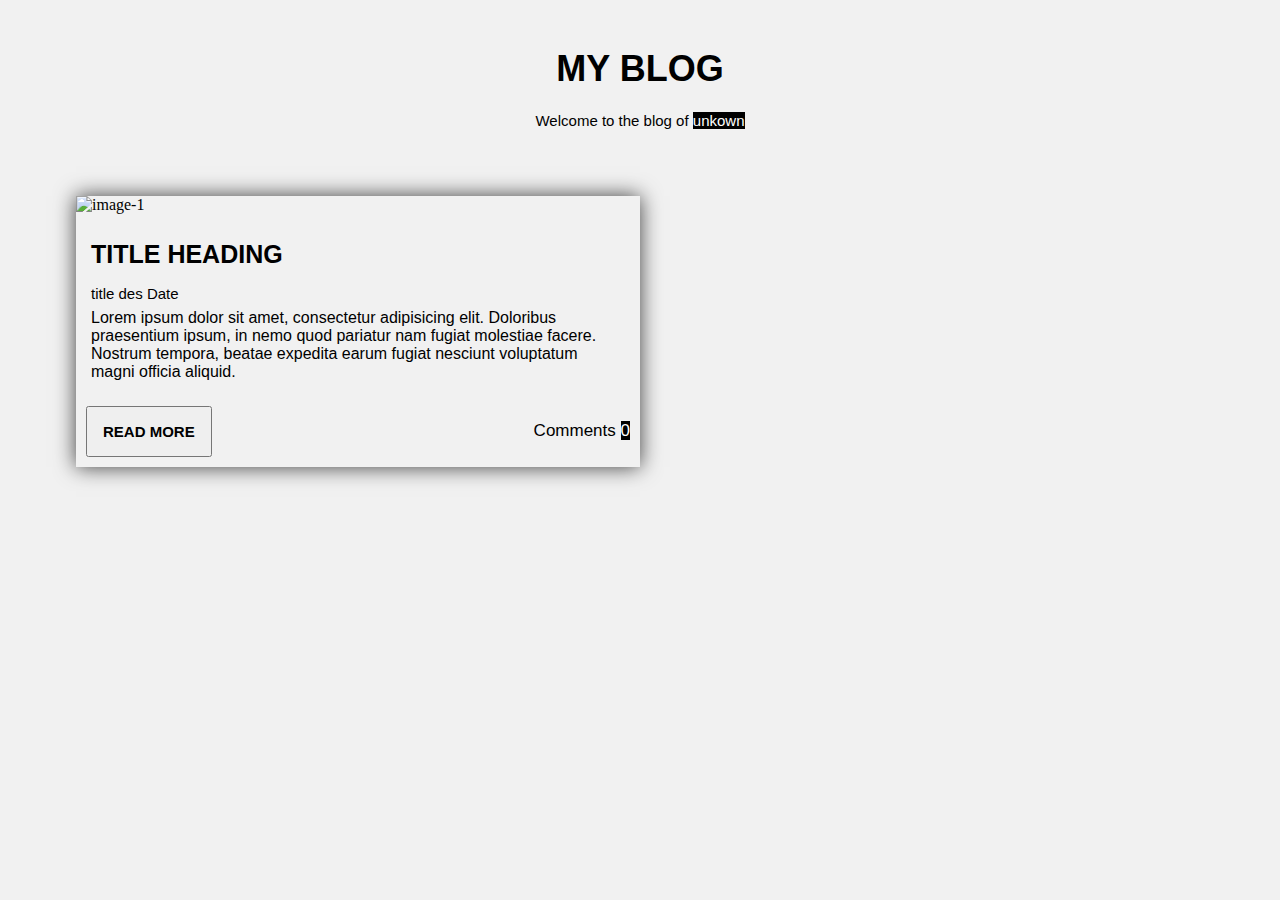
==== index.html @ 52e03135 "Add files via upload" ====
<!DOCTYPE html>
<html lang="en">
  <head>
    <meta charset="UTF-8" />
    <meta http-equiv="X-UA-Compatible" content="IE=edge" />
    <meta name="viewport" content="width=device-width, initial-scale=1.0" />
    <title>Cards Website</title>
    <link rel="stylesheet" href="style.css" />
    <link
      rel="stylesheet"
      href="https://cdnjs.cloudflare.com/ajax/libs/font-awesome/6.1.2/css/all.min.css"
      integrity="sha512-1sCRPdkRXhBV2PBLUdRb4tMg1w2YPf37qatUFeS7zlBy7jJI8Lf4VHwWfZZfpXtYSLy85pkm9GaYVYMfw5BC1A=="
      crossorigin="anonymous"
      referrerpolicy="no-referrer"
    />
  </head>
  <body>
    <section id="sec-1" class="main">
      <div class="header">
        <h1 class="title">My blog</h1>
        <p class="subtitle">
          Welcome to the blog of <span class="uknown">unkown</span>
        </p>
      </div>
      <div class="card-1">
        <img src="assests/woods (1).jpg" alt="image-1" />
        <div class="card-text">
          <h1 class="card-title">Title heading</h1>
          <p class="card-des">title des <span>Date</span></p>
          <p class="card-article">
            Lorem ipsum dolor sit amet, consectetur adipisicing elit. Doloribus
            praesentium ipsum, in nemo quod pariatur nam fugiat molestiae
            facere. Nostrum tempora, beatae expedita earum fugiat nesciunt
            voluptatum magni officia aliquid.
          </p>
        </div>
        <div class="btn-comment-container">
               <button class="read-more-btn">Read more <i class="fa-solid fa-angles-right"></i></button>
                <p class="comment">Comments <span class="uknown">0</span></p>
        </div>
      
  </body>
</html>
---- style.css ----
*{
    margin:0px;
    padding: 0px;
    box-sizing: border-box;
}

.main{
    background-color: #f1f1f1;
    width: 100%;
    height: 100vh;
    padding-left: 76px;
    padding-right: 76px;
}
.header{
    width: 100%;
    height: auto;
    display: flex;
    flex-direction: column;
   
    align-items: center;
}
.title{
    font-family:"Raleway", sans-serif;
    font-size: 36px;
    color: #000;
    text-transform: uppercase;
    margin-top: 48px;
}
.subtitle{
    font-family:"Raleway", sans-serif;
    font-size: 15px;
    color: #000;
    line-height: 1.5;
    margin-top: 20px;
}

.uknown{
    background-color: #000;
    color: #fff;
}

.card-1{
    width: 50%;
    border: #000 1px solid;
    -webkit-box-shadow: 0px 0px 20px 0px rgba(0,0,0,0.75);
-moz-box-shadow: 0px 0px 20px 0px rgba(0,0,0,0.75);
box-shadow: 0px 0px 20px 0px rgba(0,0,0,0.75);
border: none;
margin-top: 63px;
}

.card-1 img{
    width: 100% ;
}
.card-text{
    text-align: left;
    padding: 15px;
}
.card-title{
    font-family:"Raleway", sans-serif;
    font-size: 25px;
    text-transform: uppercase;
    line-height: 2;

}

.card-des{
    font-family:"Raleway", sans-serif;
    font-size: 15px;
    line-height: 2;

}
.read-more-btn{
    margin: 10px;
    padding: 15px;
    font-size: 15px;
    font-family: "Raleway", sans-serif;
    text-transform: uppercase;
    font-weight: 600;
    
}
.read-more-btn:hover{
    background-color: rgb(167, 167, 167);
}
.card-article{
    font-family: "Raleway", sans-serif;
}

.btn-comment-container{
display: flex;
justify-content: space-between;
align-items: center;
}

.comment{
    font-family: "Raleway", sans-serif;
    padding-right: 10px;
    font-size: 17px;
    font-weight: 500;
}
/* from here */
.card-2{
    display: flex;
    justify-content: center;
    align-items: center;
    width: 35px;
    border: #000 1px solid;
    -webkit-box-shadow: 0px 0px 20px 0px rgba(0,0,0,0.75);
-moz-box-shadow: 0px 0px 20px 0px rgba(0,0,0,0.75);
box-shadow: 0px 0px 20px 0px rgba(0,0,0,0.75);
border: none;
margin-top: 63px;


}
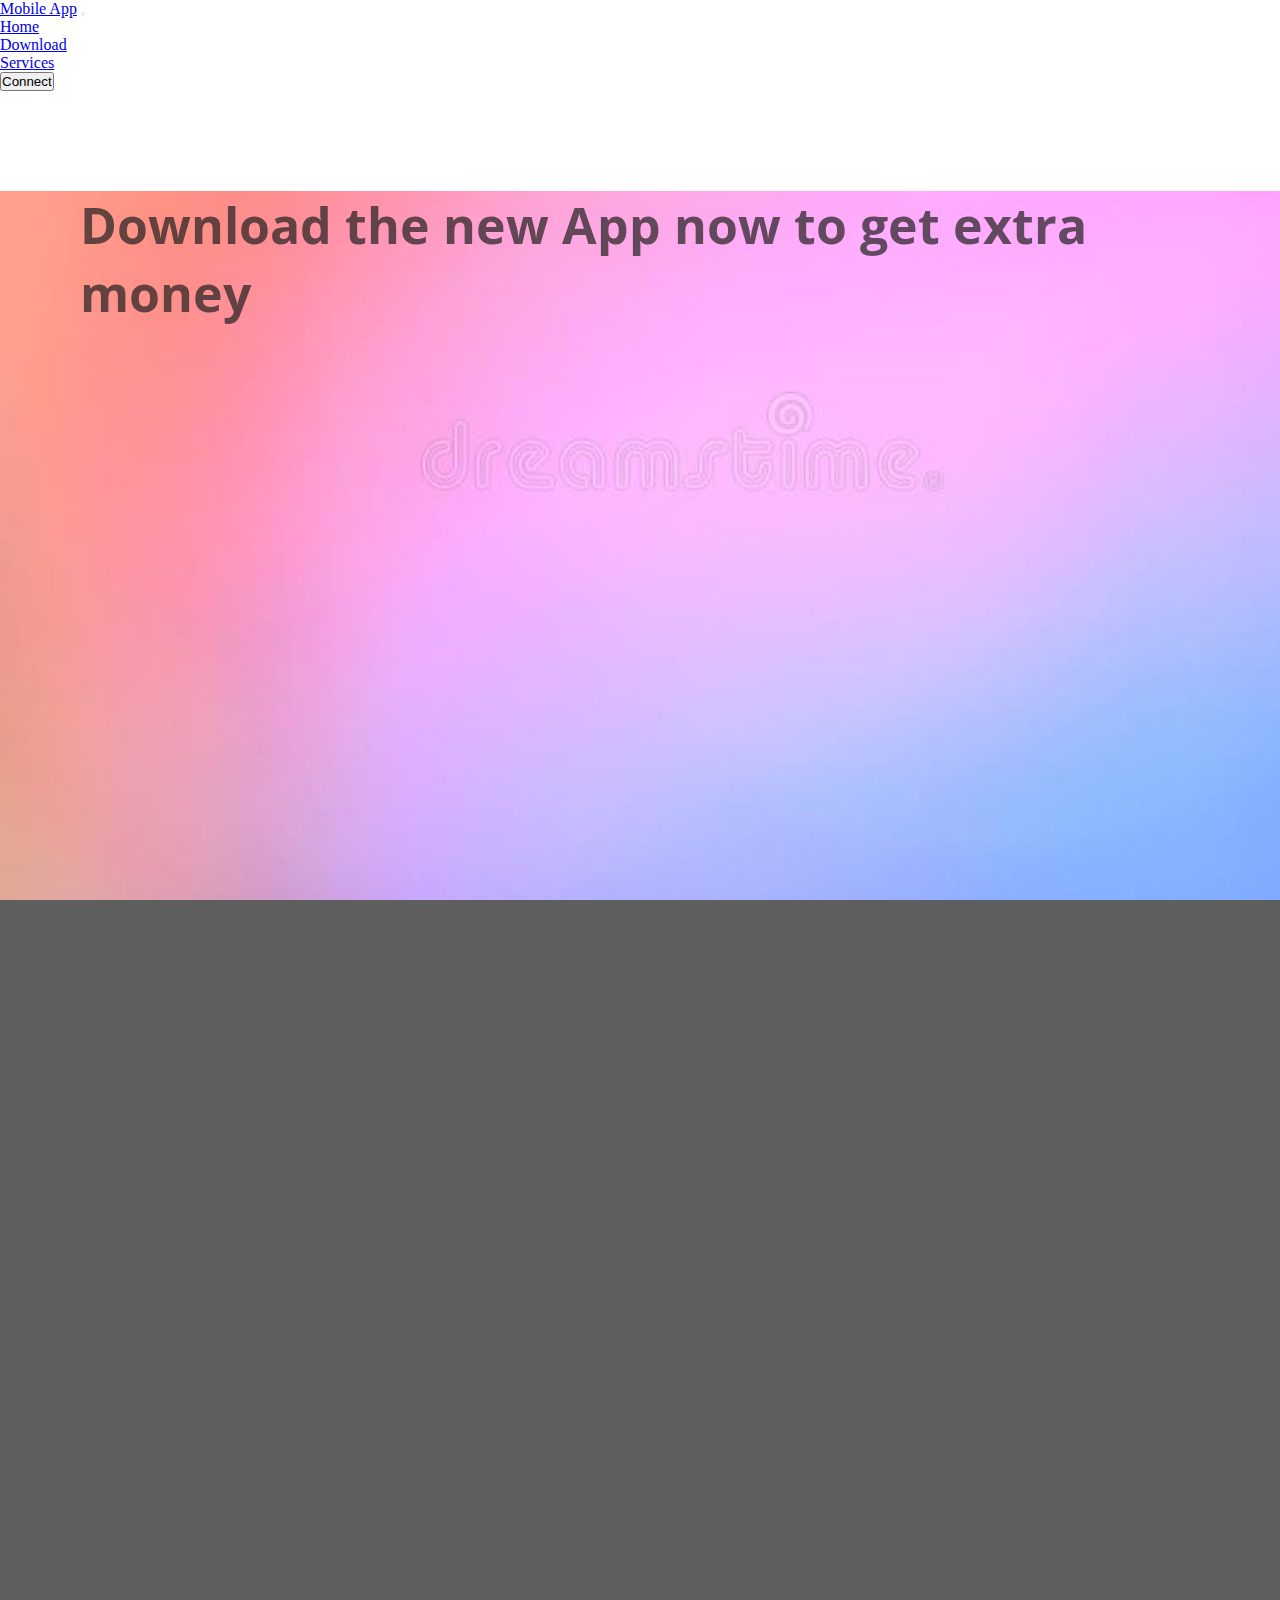
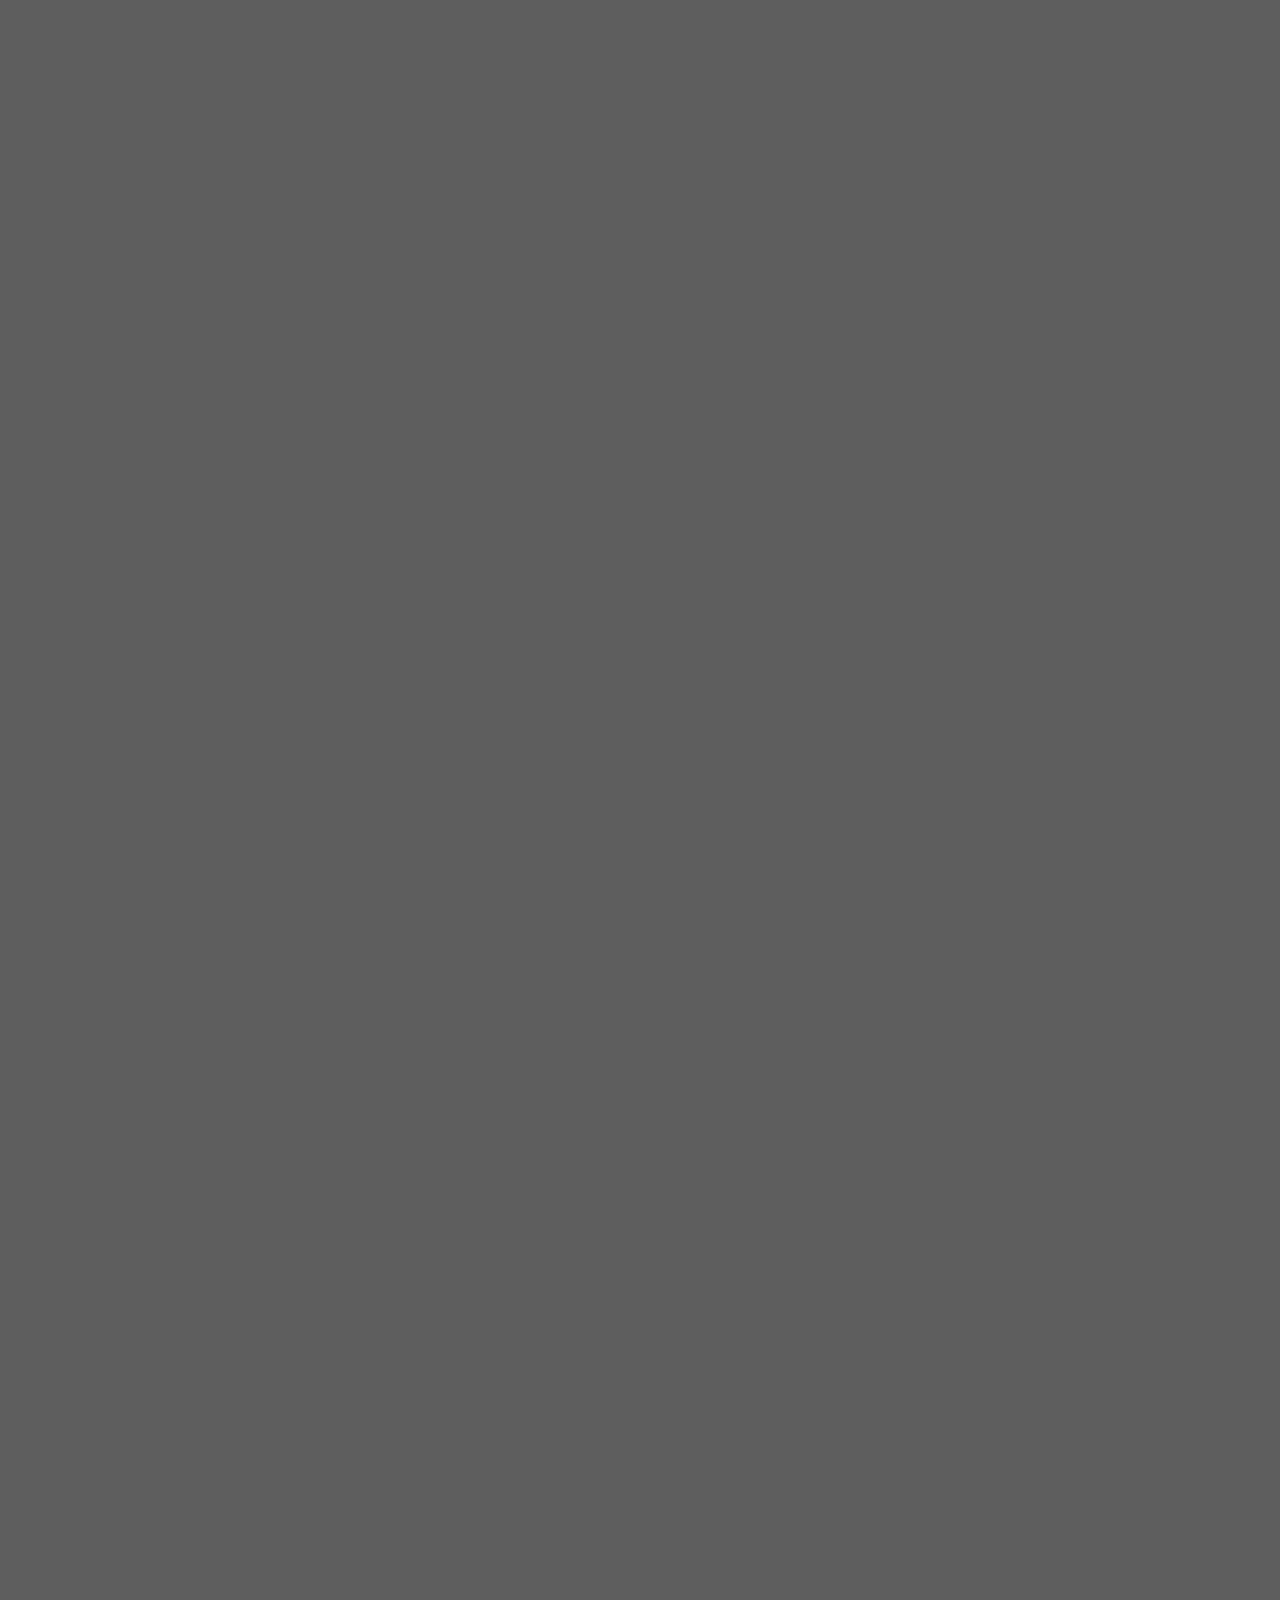
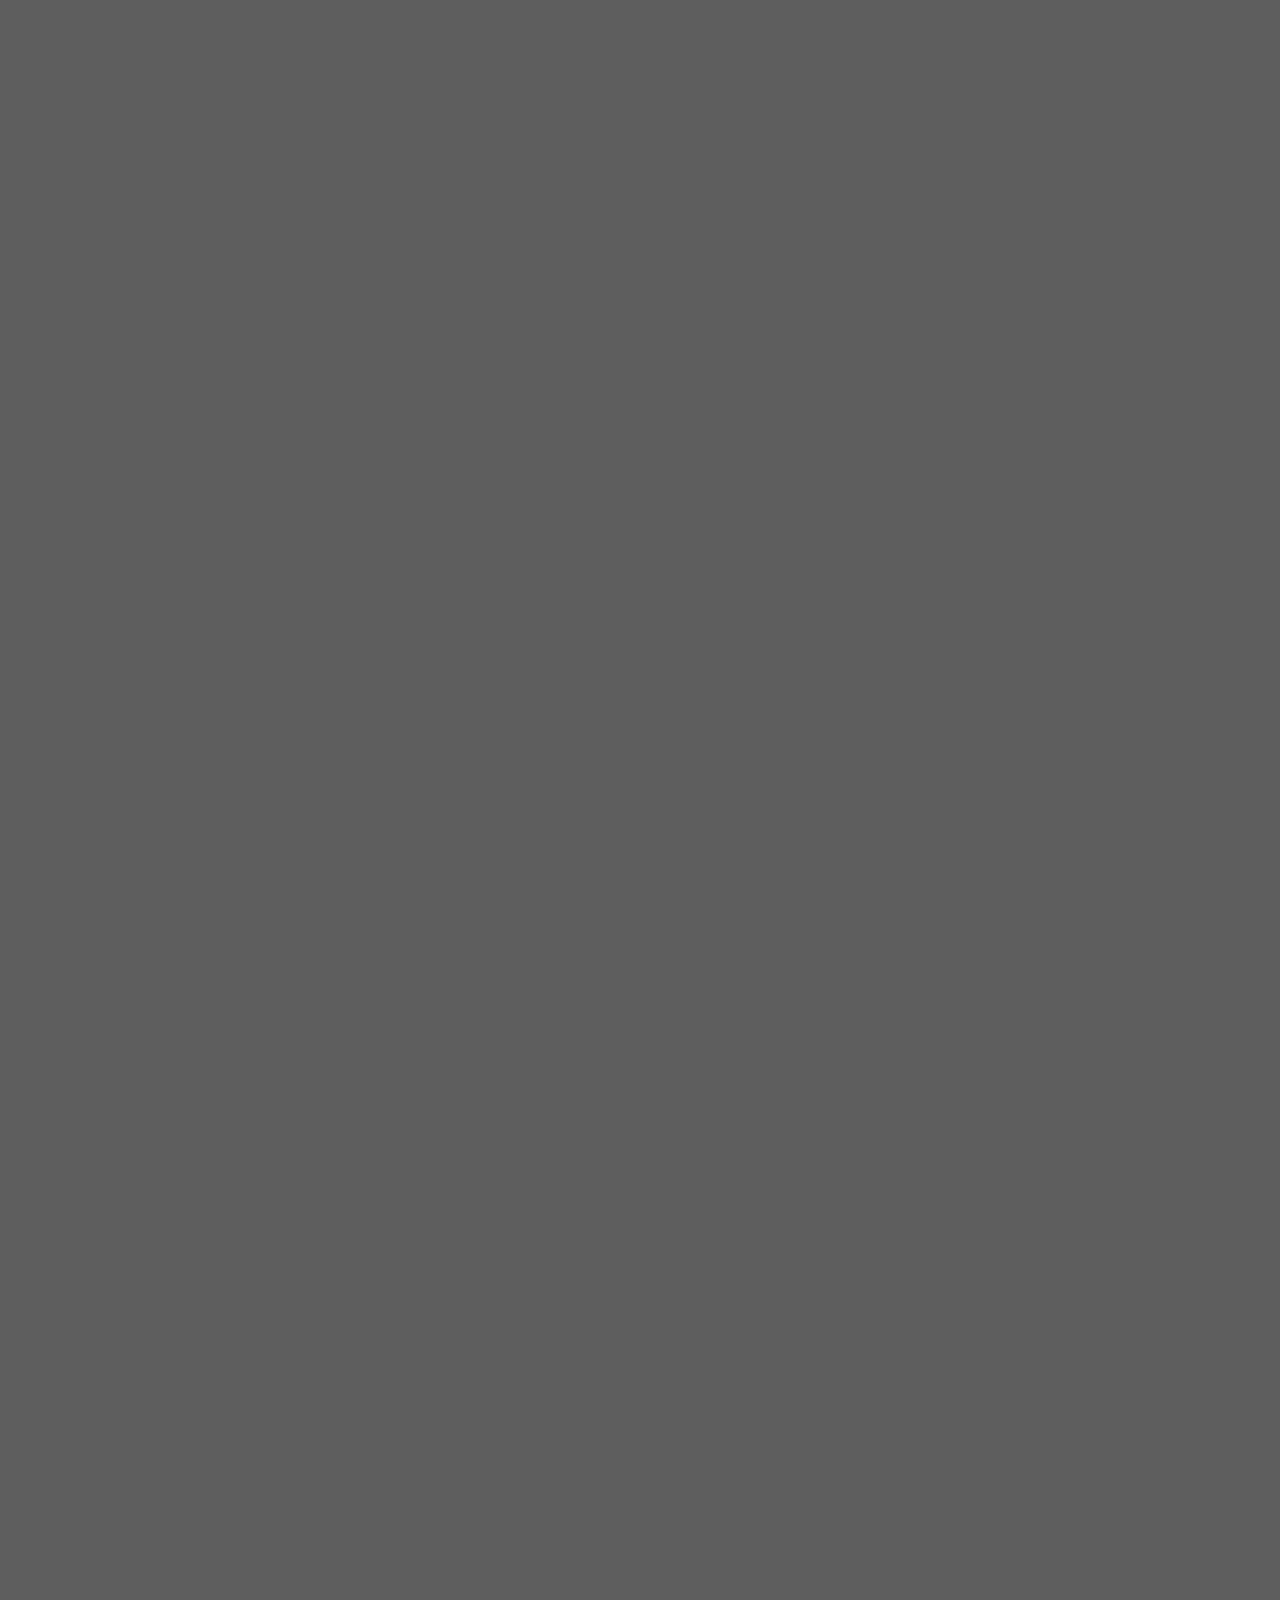
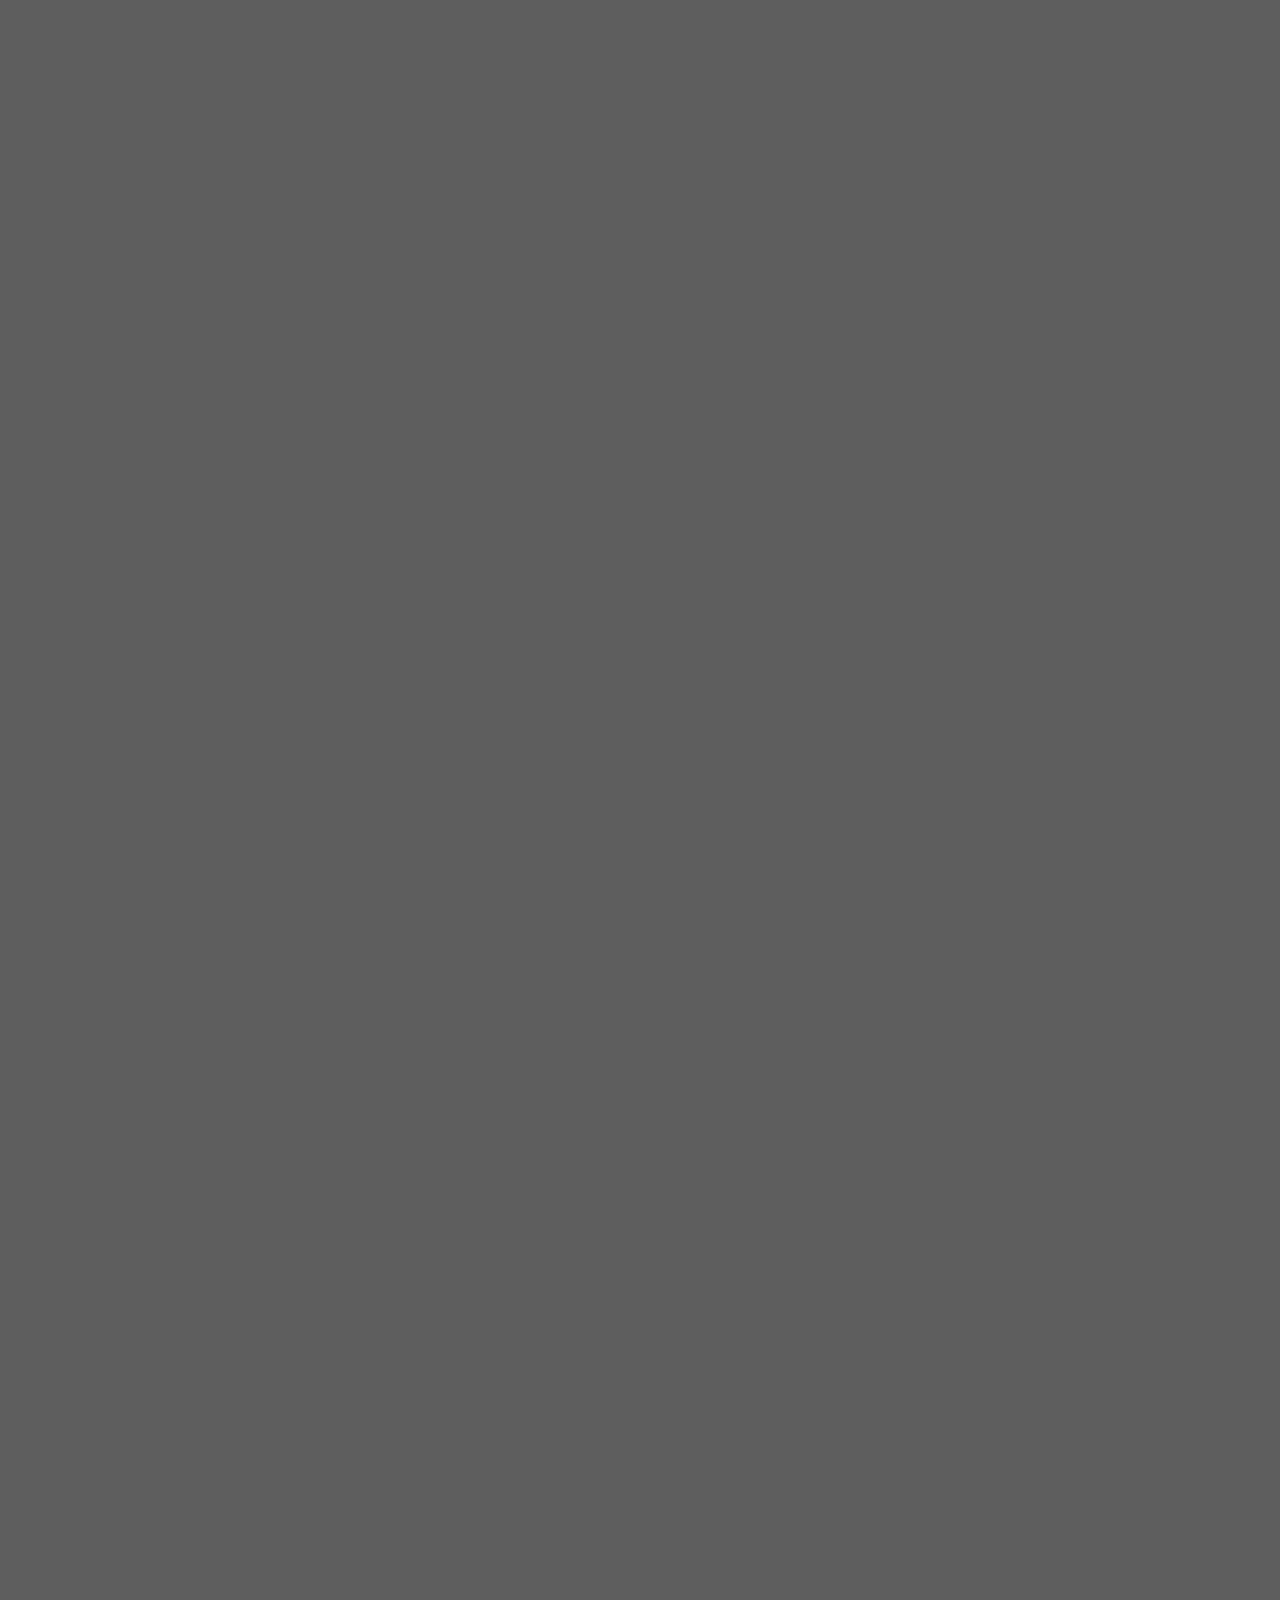
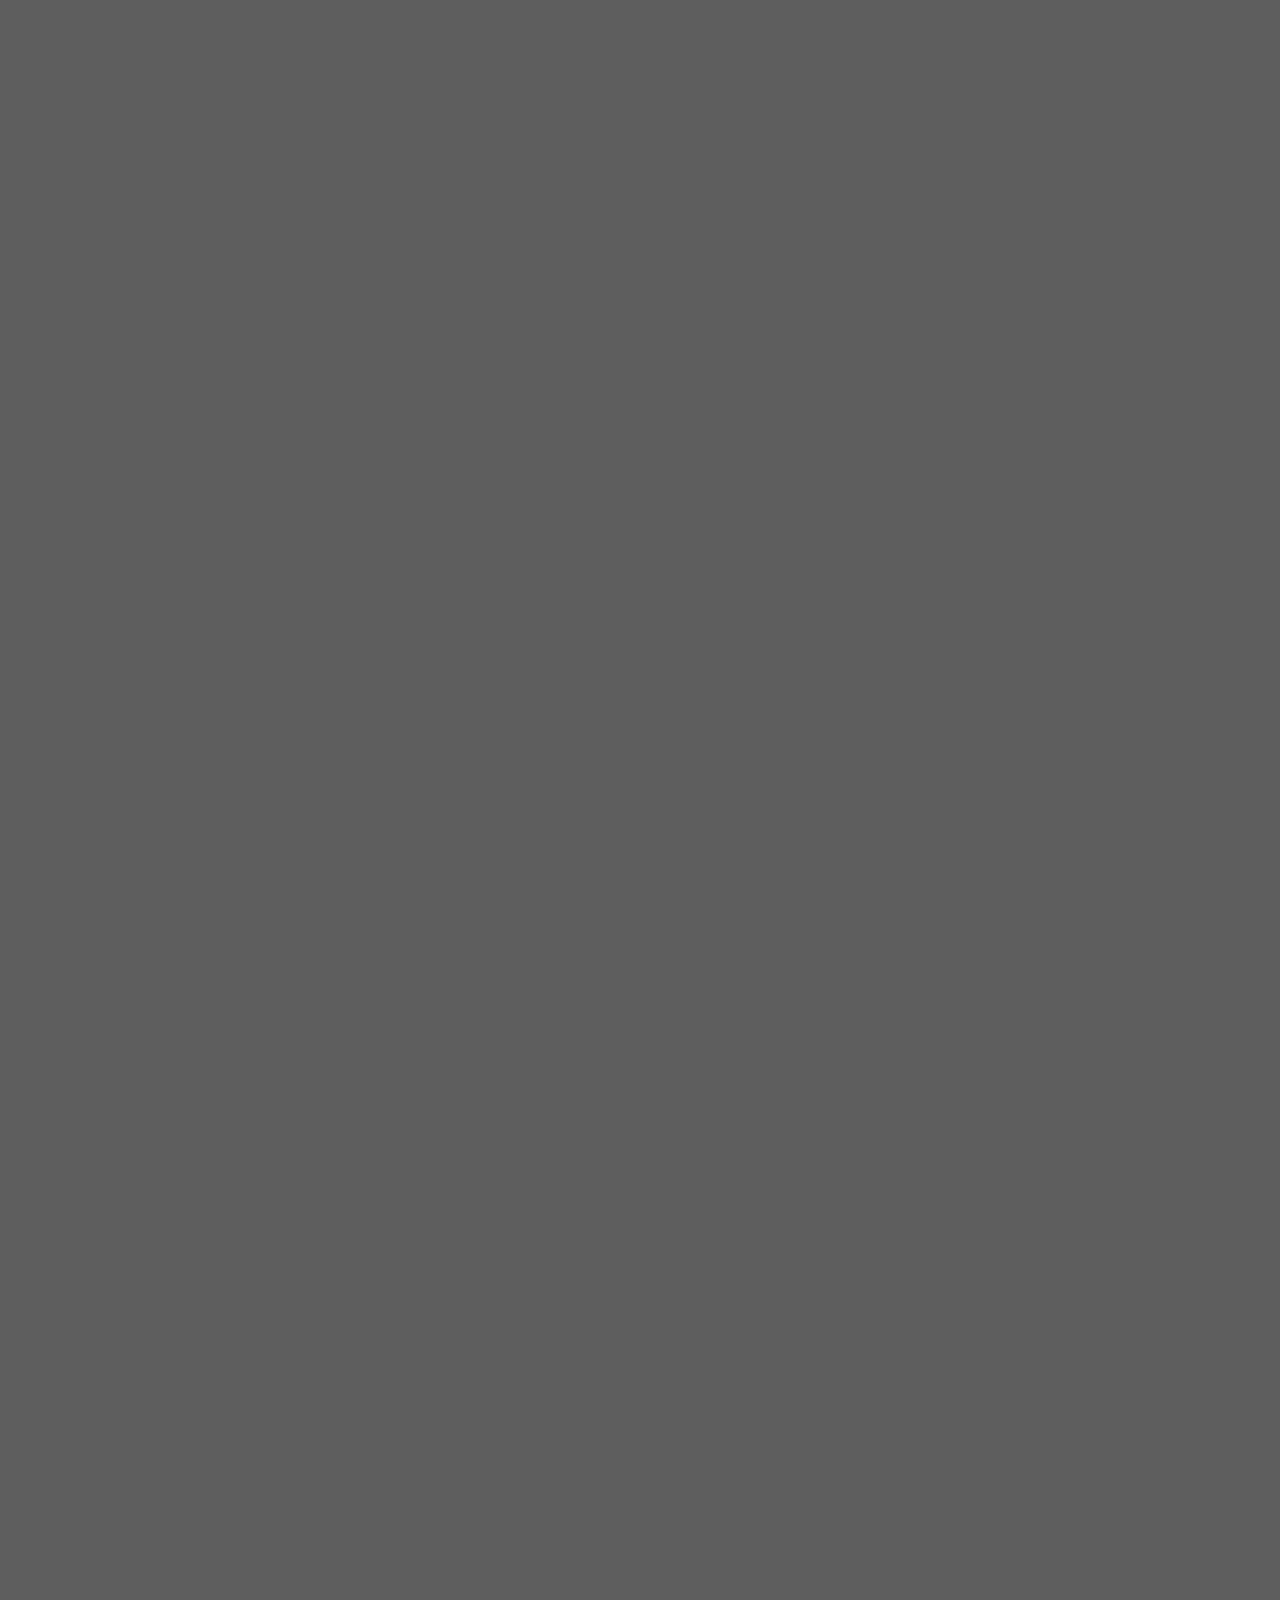
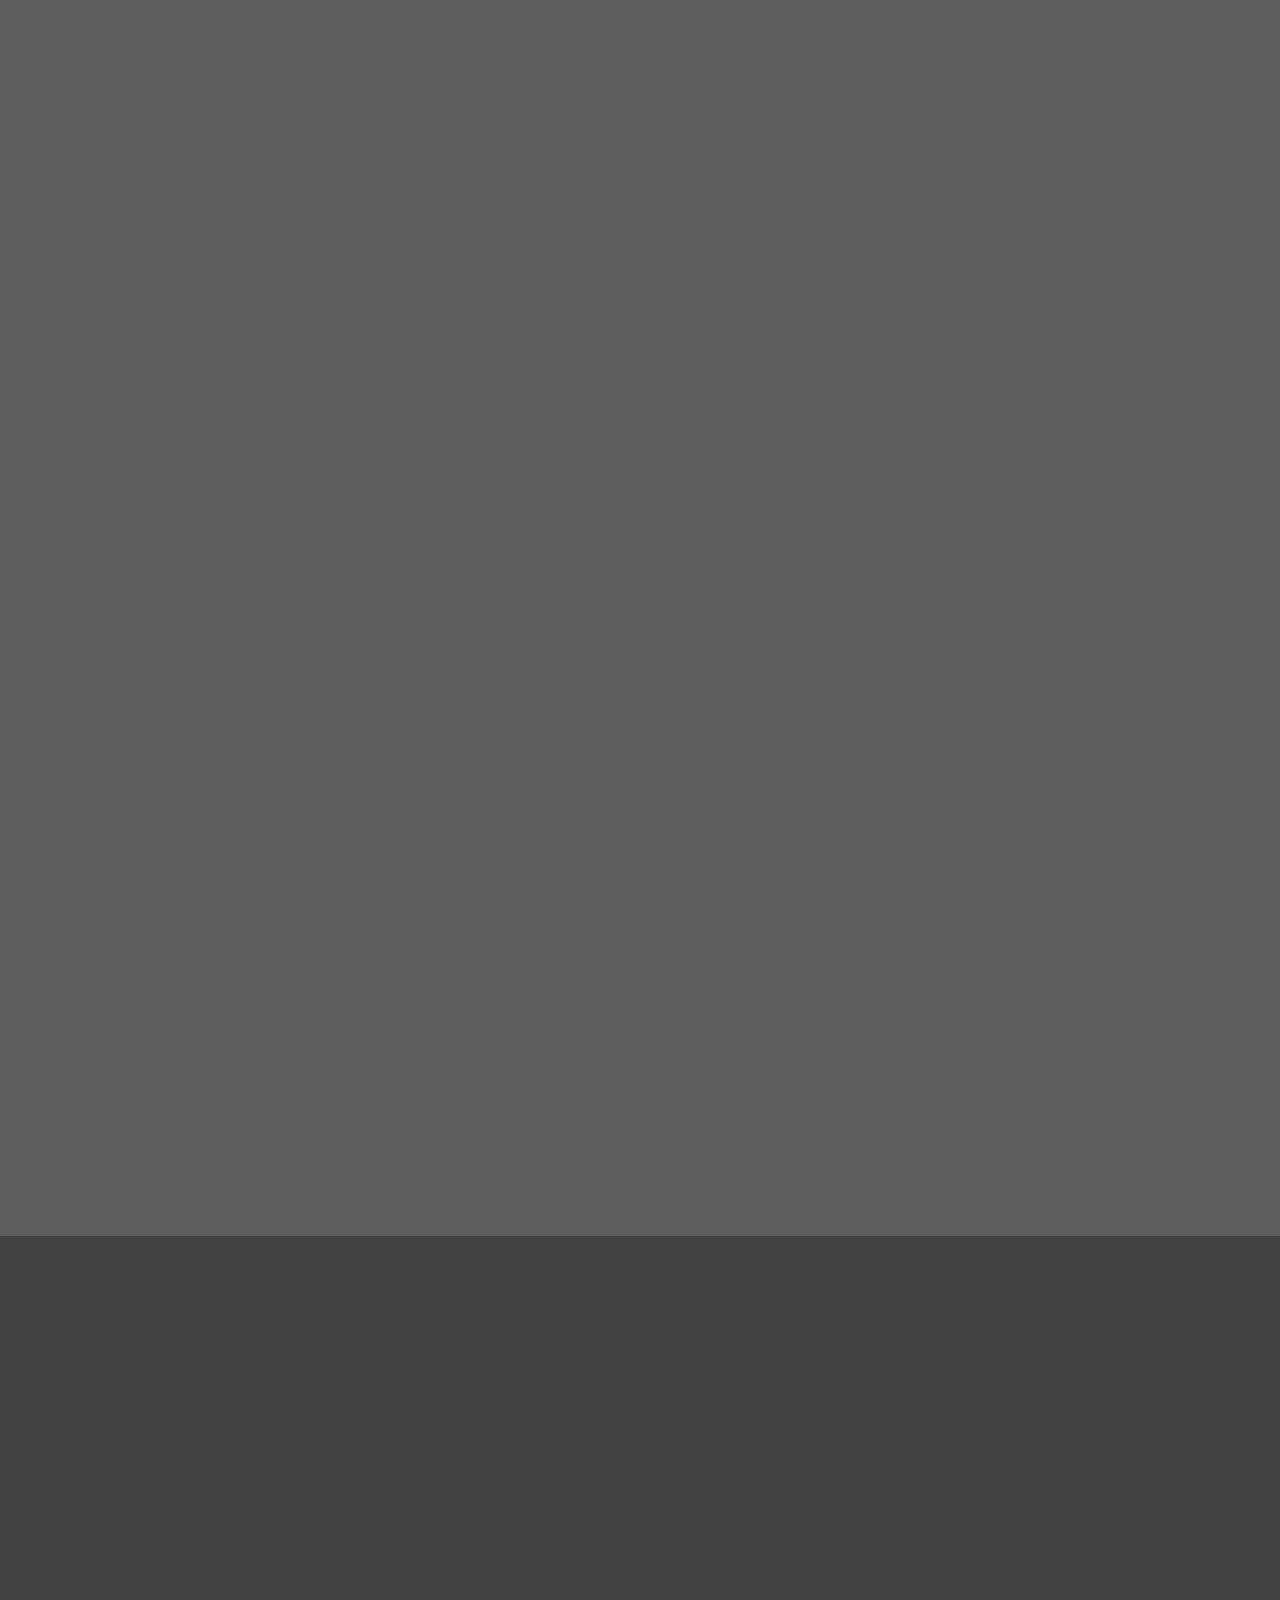
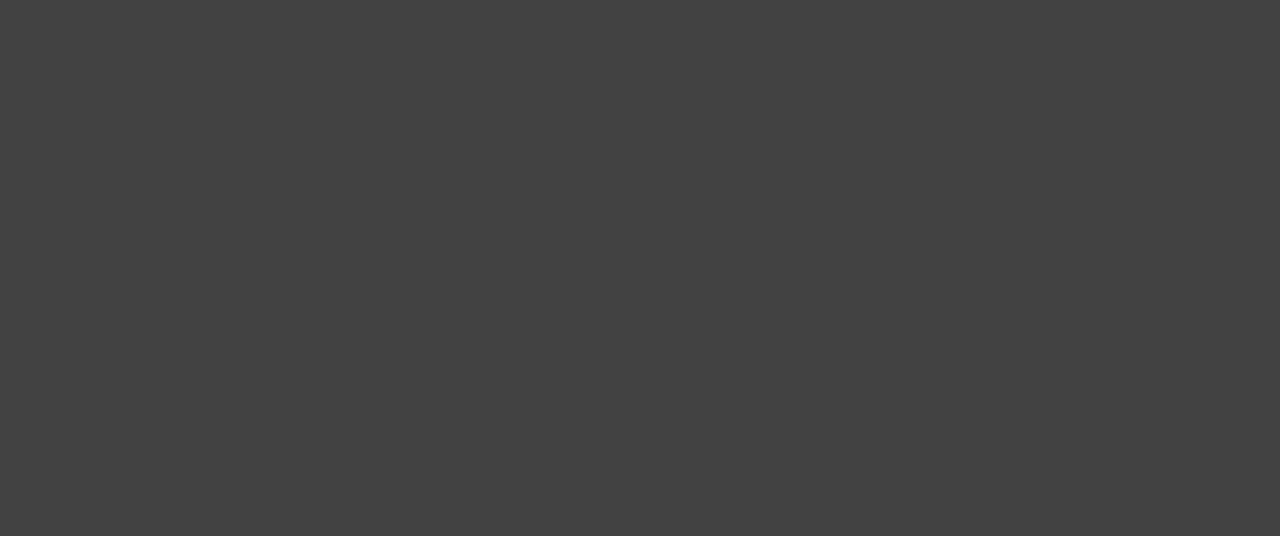
==== commit dd8f0266: "Add files via upload" ====
--- a/index.html
+++ b/index.html
@@ -4,40 +4,80 @@
     <meta charset="UTF-8" />
     <meta http-equiv="X-UA-Compatible" content="IE=edge" />
     <meta name="viewport" content="width=device-width, initial-scale=1.0" />
-    <title>Cards Website</title>
+    <title>Bootstrap revision</title>
+
     <link rel="stylesheet" href="style.css" />
+
     <link
+      href="https://cdn.jsdelivr.net/npm/bootstrap@5.0.2/dist/css/bootstrap.min.css"
       rel="stylesheet"
-      href="https://cdnjs.cloudflare.com/ajax/libs/font-awesome/6.1.2/css/all.min.css"
-      integrity="sha512-1sCRPdkRXhBV2PBLUdRb4tMg1w2YPf37qatUFeS7zlBy7jJI8Lf4VHwWfZZfpXtYSLy85pkm9GaYVYMfw5BC1A=="
+      integrity="sha384-EVSTQN3/azprG1Anm3QDgpJLIm9Nao0Yz1ztcQTwFspd3yD65VohhpuuCOmLASjC"
       crossorigin="anonymous"
-      referrerpolicy="no-referrer"
+    />
+
+    <link rel="preconnect" href="https://fonts.googleapis.com" />
+    <link rel="preconnect" href="https://fonts.gstatic.com" crossorigin />
+    <link
+      href="https://fonts.googleapis.com/css2?family=Open+Sans:wght@400;600;700&display=swap"
+      rel="stylesheet"
     />
   </head>
   <body>
-    <section id="sec-1" class="main">
-      <div class="header">
-        <h1 class="title">My blog</h1>
-        <p class="subtitle">
-          Welcome to the blog of <span class="uknown">unkown</span>
-        </p>
+    <nav class="navbar navbar-expand-lg navbar-light bg-dark fixed-top">
+      <div class="container">
+        <a class="navbar-brand text-light" href="#">Mobile App</a>
+        <button
+          class="navbar-toggler"
+          type="button"
+          data-bs-toggle="collapse"
+          data-bs-target="#navbarSupportedContent"
+          aria-controls="navbarSupportedContent"
+          aria-expanded="false"
+          aria-label="Toggle navigation"
+        >
+          <span class="navbar-toggler-icon"></span>
+        </button>
+        <div class="collapse navbar-collapse" id="navbarSupportedContent">
+          <ul class="navbar-nav w-100 justify-content-center mb-2 mb-lg-0">
+            <li class="nav-item">
+              <a class="nav-link active text-light" aria-current="page" href="#"
+                >Home</a
+              >
+            </li>
+            <li class="nav-item">
+              <a class="nav-link text-light" href="#">Download</a>
+            </li>
+            <li class="nav-item">
+              <a class="nav-link text-light" href="#">Services</a>
+            </li>
+          </ul>
+
+          <button class="btn btn-info ms-auto">Connect</button>
+        </div>
       </div>
-      <div class="card-1">
-        <img src="assests/woods (1).jpg" alt="image-1" />
-        <div class="card-text">
-          <h1 class="card-title">Title heading</h1>
-          <p class="card-des">title des <span>Date</span></p>
-          <p class="card-article">
-            Lorem ipsum dolor sit amet, consectetur adipisicing elit. Doloribus
-            praesentium ipsum, in nemo quod pariatur nam fugiat molestiae
-            facere. Nostrum tempora, beatae expedita earum fugiat nesciunt
-            voluptatum magni officia aliquid.
-          </p>
+    </nav>
+    <section id="home">
+      <div class="container pt-5">
+        <div class="row p-5">
+          <div class="col-lg-8">
+            <h1 class="banner-title">
+              Download the new App now to get extra money
+            </h1>
+          </div>
+          <div class="col-lg-4 ">
+            <img class="mobile-img" src="samsung-3917310_1280.png" alt="" />
+          </div>
         </div>
-        <div class="btn-comment-container">
-               <button class="read-more-btn">Read more <i class="fa-solid fa-angles-right"></i></button>
-                <p class="comment">Comments <span class="uknown">0</span></p>
-        </div>
-      
+      </div>
+    </section>
+    <section id="download">
+        
+    </section>
+
+    <script
+      src="https://cdn.jsdelivr.net/npm/bootstrap@5.0.2/dist/js/bootstrap.bundle.min.js"
+      integrity="sha384-MrcW6ZMFYlzcLA8Nl+NtUVF0sA7MsXsP1UyJoMp4YLEuNSfAP+JcXn/tWtIaxVXM"
+      crossorigin="anonymous"
+    ></script>
   </body>
 </html>
--- a/style.css
+++ b/style.css
@@ -1,115 +1,44 @@
 *{
-    margin:0px;
+    margin: 0px;
     padding: 0px;
     box-sizing: border-box;
 }
-
-.main{
-    background-color: #f1f1f1;
+#home{
+    background-color: #5E5E5E;
+    background-image: url(abstract-mood-series-website-background-color-images-high-resolution-abstract-mood-backgrounds-images-designed-use-websites-157859506.jpg);
+    background-repeat: no-repeat;
+    background-size: cover;
+    background-attachment: fixed;
     width: 100%;
-    height: 100vh;
-    padding-left: 76px;
-    padding-right: 76px;
-}
-.header{
-    width: 100%;
-    height: auto;
-    display: flex;
-    flex-direction: column;
-   
-    align-items: center;
-}
-.title{
-    font-family:"Raleway", sans-serif;
-    font-size: 36px;
-    color: #000;
-    text-transform: uppercase;
-    margin-top: 48px;
-}
-.subtitle{
-    font-family:"Raleway", sans-serif;
-    font-size: 15px;
-    color: #000;
-    line-height: 1.5;
-    margin-top: 20px;
+   height: 1005vh;
+   scroll-margin: 250px;
+    position: relative;
 }
 
-.uknown{
-    background-color: #000;
-    color: #fff;
+.col-lg-4{
+    position: relative;
 }
+.mobile-img{
+    width: 100%;
+    transform: rotate(35deg);
+    max-width: 380px;
+    transition: all ease 1s;
+    position: absolute;
+    left: -180px;
+}
+ .banner-title{
+    font-family: 'Open Sans';
+    color: rgba(36, 33, 33, 0.719);
+   margin: 100px 80px;
+   
+    top: 100%;
+    font-size: 50px;
+ }
 
-.card-1{
-    width: 50%;
-    border: #000 1px solid;
-    -webkit-box-shadow: 0px 0px 20px 0px rgba(0,0,0,0.75);
--moz-box-shadow: 0px 0px 20px 0px rgba(0,0,0,0.75);
-box-shadow: 0px 0px 20px 0px rgba(0,0,0,0.75);
-border: none;
-margin-top: 63px;
-}
-
-.card-1 img{
-    width: 100% ;
-}
-.card-text{
-    text-align: left;
-    padding: 15px;
-}
-.card-title{
-    font-family:"Raleway", sans-serif;
-    font-size: 25px;
-    text-transform: uppercase;
-    line-height: 2;
-
-}
-
-.card-des{
-    font-family:"Raleway", sans-serif;
-    font-size: 15px;
-    line-height: 2;
-
-}
-.read-more-btn{
-    margin: 10px;
-    padding: 15px;
-    font-size: 15px;
-    font-family: "Raleway", sans-serif;
-    text-transform: uppercase;
-    font-weight: 600;
-    
-}
-.read-more-btn:hover{
-    background-color: rgb(167, 167, 167);
-}
-.card-article{
-    font-family: "Raleway", sans-serif;
-}
-
-.btn-comment-container{
-display: flex;
-justify-content: space-between;
-align-items: center;
-}
-
-.comment{
-    font-family: "Raleway", sans-serif;
-    padding-right: 10px;
-    font-size: 17px;
-    font-weight: 500;
-}
-/* from here */
-.card-2{
-    display: flex;
-    justify-content: center;
-    align-items: center;
-    width: 35px;
-    border: #000 1px solid;
-    -webkit-box-shadow: 0px 0px 20px 0px rgba(0,0,0,0.75);
--moz-box-shadow: 0px 0px 20px 0px rgba(0,0,0,0.75);
-box-shadow: 0px 0px 20px 0px rgba(0,0,0,0.75);
-border: none;
-margin-top: 63px;
-
-
-}+ #download{
+    height: 100vh;
+    width: 100%;
+    background-color: #424242;
+    position: relative;
+    z-index: 1;
+ }
